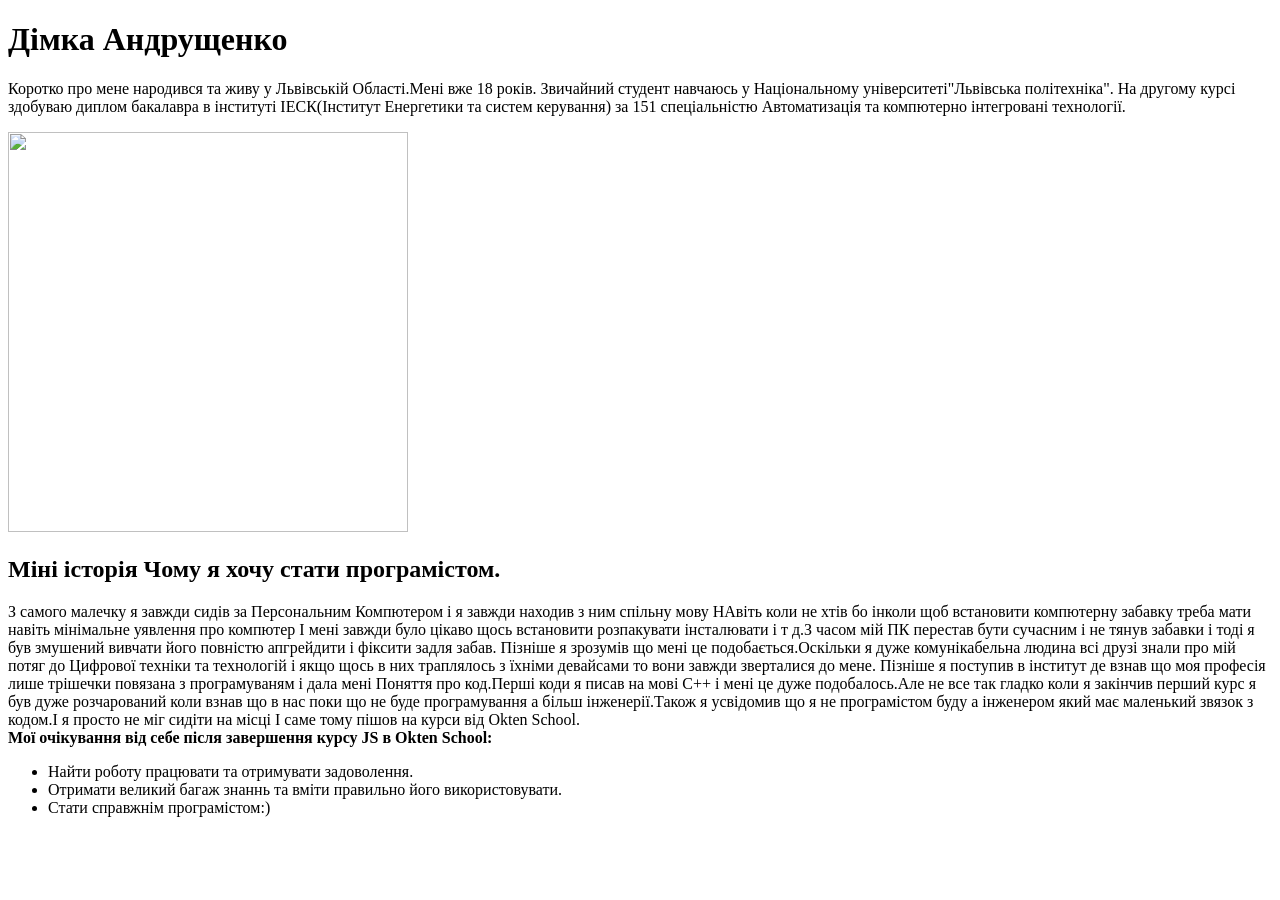
==== Lesson1.html @ 02348a5d "HomeT1" ====
<!DOCTYPE html>

<head>
    <meta charset="UTF-8">
    <title>Homewrk</title>
</head>
<body>
    <h1>Дімка Андрущенко</h1>
            <p>Коротко про мене народився та живу у Львівській Області.Мені вже 18 років.
                Звичайний студент навчаюсь у Національному університеті"Львівська політехніка".
                На другому курсі здобуваю диплом бакалавра в інституті ІЕСК(Інститут Енергетики та систем керування)
                за 151 спеціальністю Автоматизація та компютерно інтегровані технології.
            </p>
    <img src="hghghghgghghg.jpg" height="400" width="400"/>
<h2>Міні історія Чому я хочу стати програмістом.</h2>
            <p>З самого малечку я завжди сидів за Персональним Компютером і я завжди находив з ним спільну мову
                НАвіть коли не хтів бо інколи щоб встановити компютерну забавку треба мати навіть мінімальне уявлення про компютер
                І мені завжди було цікаво щось встановити розпакувати інсталювати і т д.З часом мій ПК перестав бути сучасним
                і не тянув забавки і тоді я був змушений вивчати його повністю апгрейдити і фіксити задля забав.
                Пізніше я зрозумів що мені це подобається.Оскільки я дуже комунікабельна людина всі друзі знали про мій потяг
                до Цифрової техніки та технологій і якщо щось в них траплялось з їхніми девайсами то вони завжди зверталися до мене.

                Пізніше я поступив в інститут де взнав що моя професія лише трішечки повязана з програмуваням і дала мені
                Поняття про код.Перші коди я писав на мові С++ і мені це дуже подобалось.Але не все так гладко коли я закінчив
                перший курс я був дуже розчарований коли взнав що в нас поки що не буде програмування а більш інженерії.Також
                я усвідомив що я не програмістом буду а інженером який має маленький звязок з кодом.І я просто не міг сидіти на
                місці
                І саме тому пішов на курси від Okten School.

                <b><br>Мої очікування від себе після завершення курсу JS в Okten School:</br></b>
            </p>
<ul>
    <li>Найти роботу працювати та отримувати задоволення.</li>
    <li>Отримати великий багаж знаннь та вміти правильно його використовувати.</li>
    <li>Стати справжнім програмістом:)</li>
</ul>
</body>
</html>
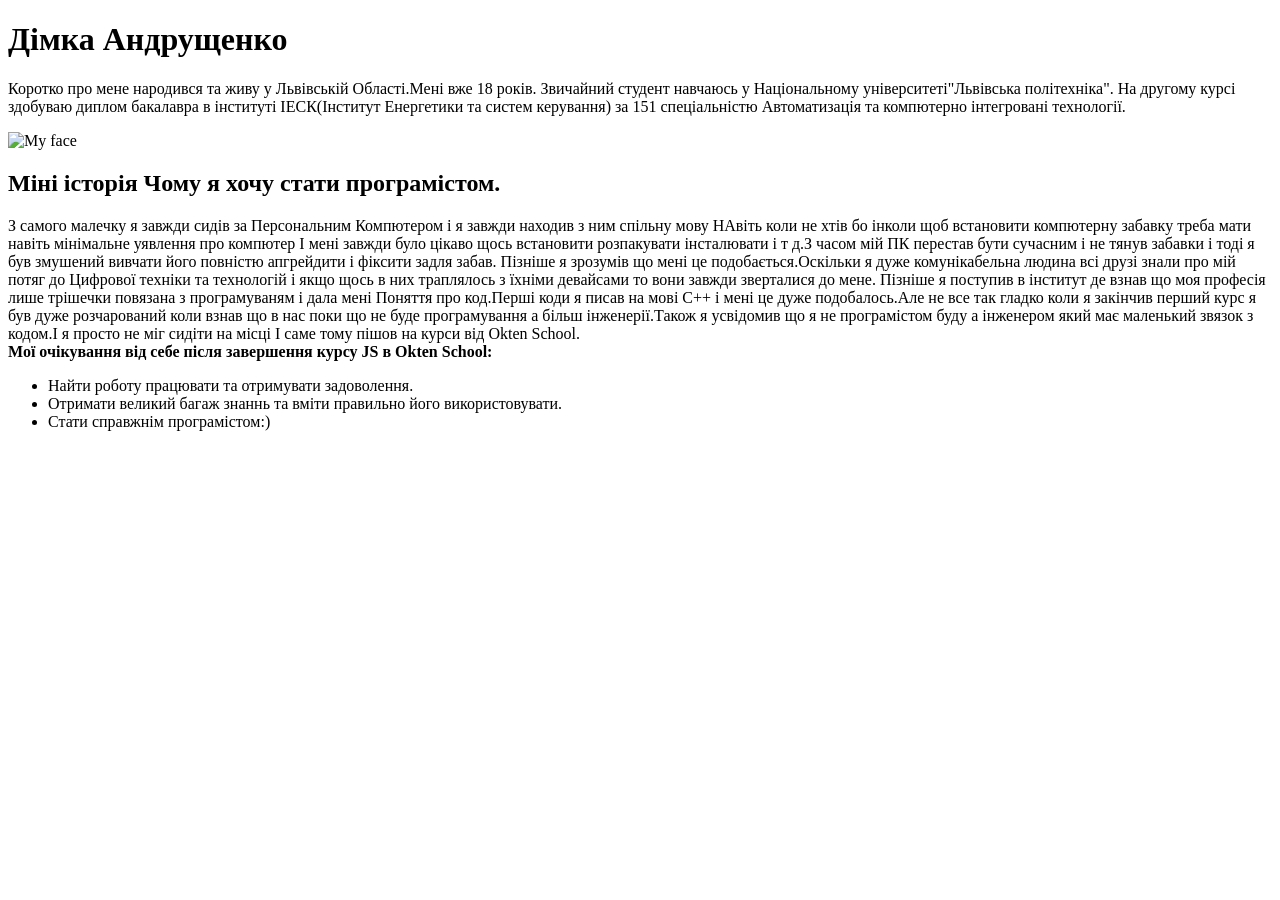
==== commit 90a7b45b: "Поправка (добавив комент до картінки)" ====
--- a/Lesson1.html
+++ b/Lesson1.html
@@ -11,7 +11,7 @@
                 На другому курсі здобуваю диплом бакалавра в інституті ІЕСК(Інститут Енергетики та систем керування)
                 за 151 спеціальністю Автоматизація та компютерно інтегровані технології.
             </p>
-    <img src="hghghghgghghg.jpg" height="400" width="400"/>
+    <img src="hghghghgghghg.jpg" height="400" width="400" alt="My face"/>
 <h2>Міні історія Чому я хочу стати програмістом.</h2>
             <p>З самого малечку я завжди сидів за Персональним Компютером і я завжди находив з ним спільну мову
                 НАвіть коли не хтів бо інколи щоб встановити компютерну забавку треба мати навіть мінімальне уявлення про компютер
@@ -29,10 +29,10 @@
 
                 <b><br>Мої очікування від себе після завершення курсу JS в Okten School:</br></b>
             </p>
-<ul>
-    <li>Найти роботу працювати та отримувати задоволення.</li>
-    <li>Отримати великий багаж знаннь та вміти правильно його використовувати.</li>
-    <li>Стати справжнім програмістом:)</li>
-</ul>
+                        <ul>
+                            <li>Найти роботу працювати та отримувати задоволення.</li>
+                            <li>Отримати великий багаж знаннь та вміти правильно його використовувати.</li>
+                            <li>Стати справжнім програмістом:)</li>
+                        </ul>
 </body>
 </html>
